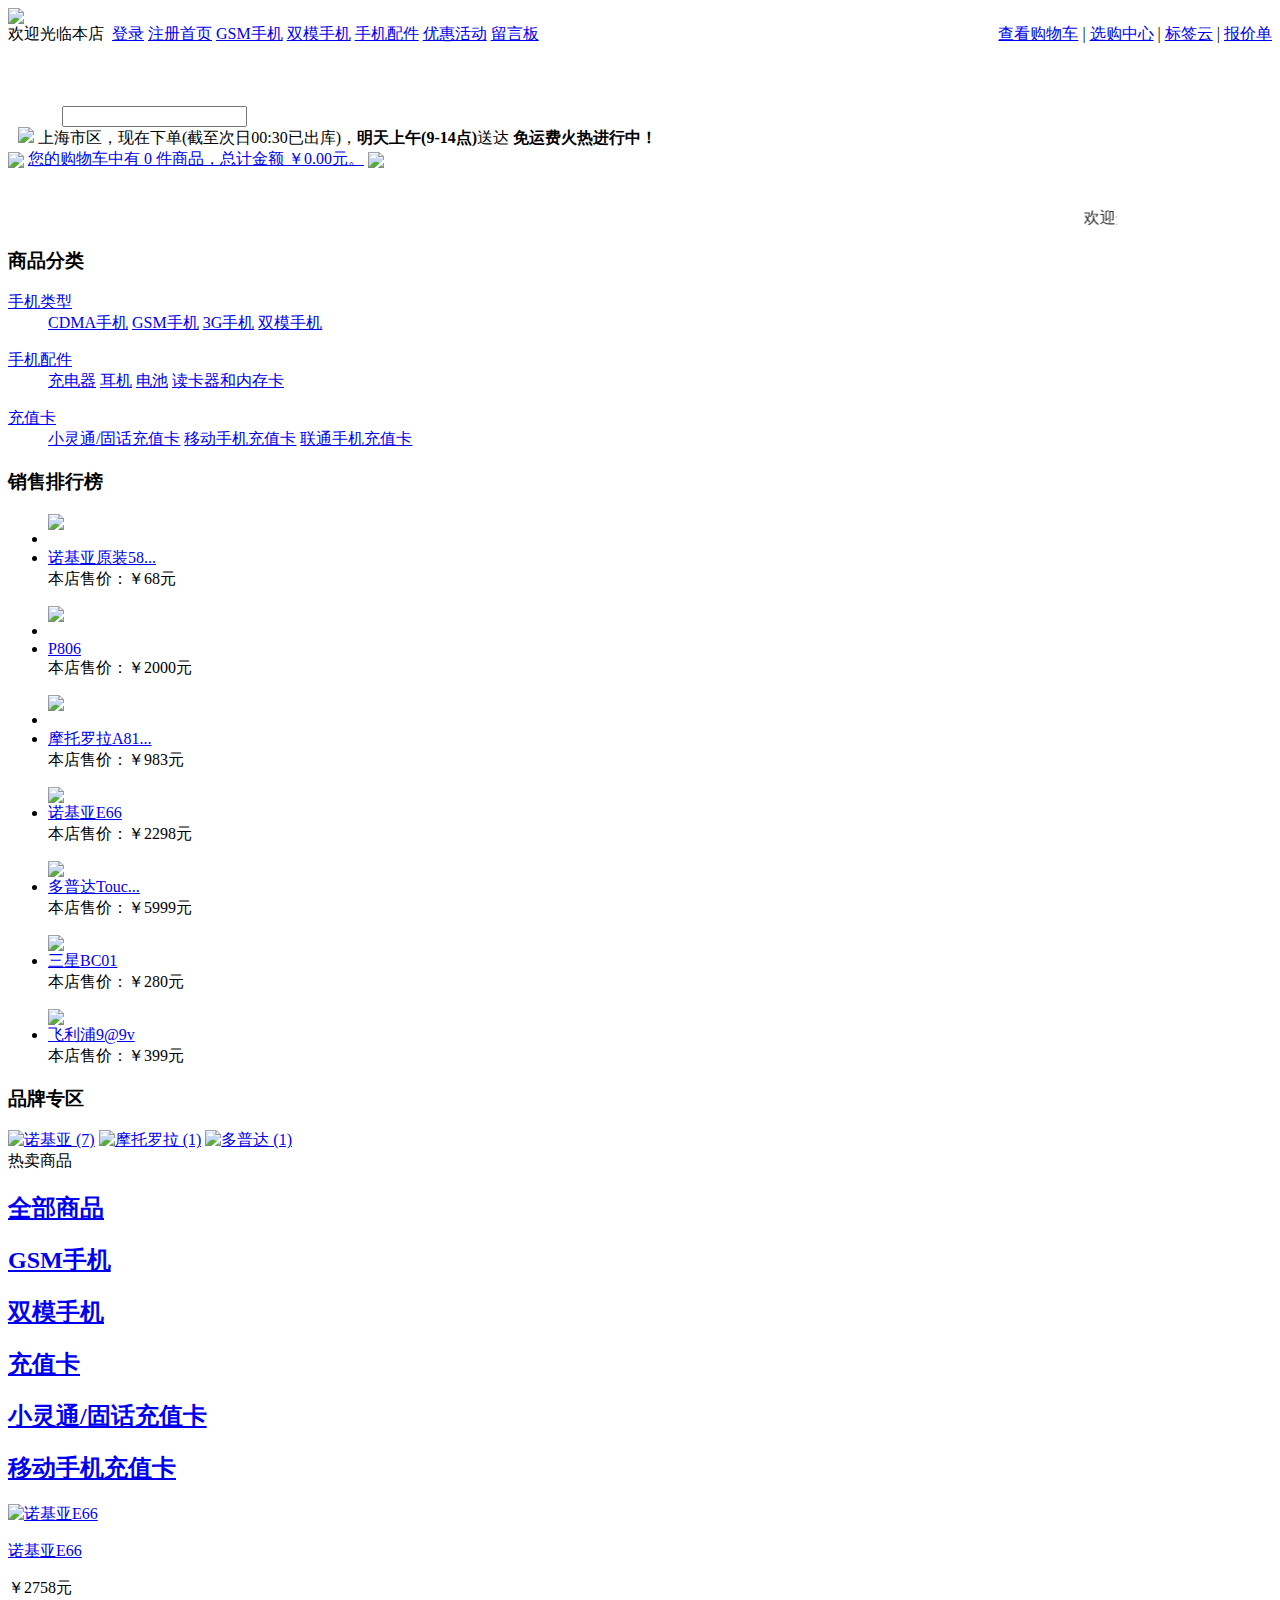
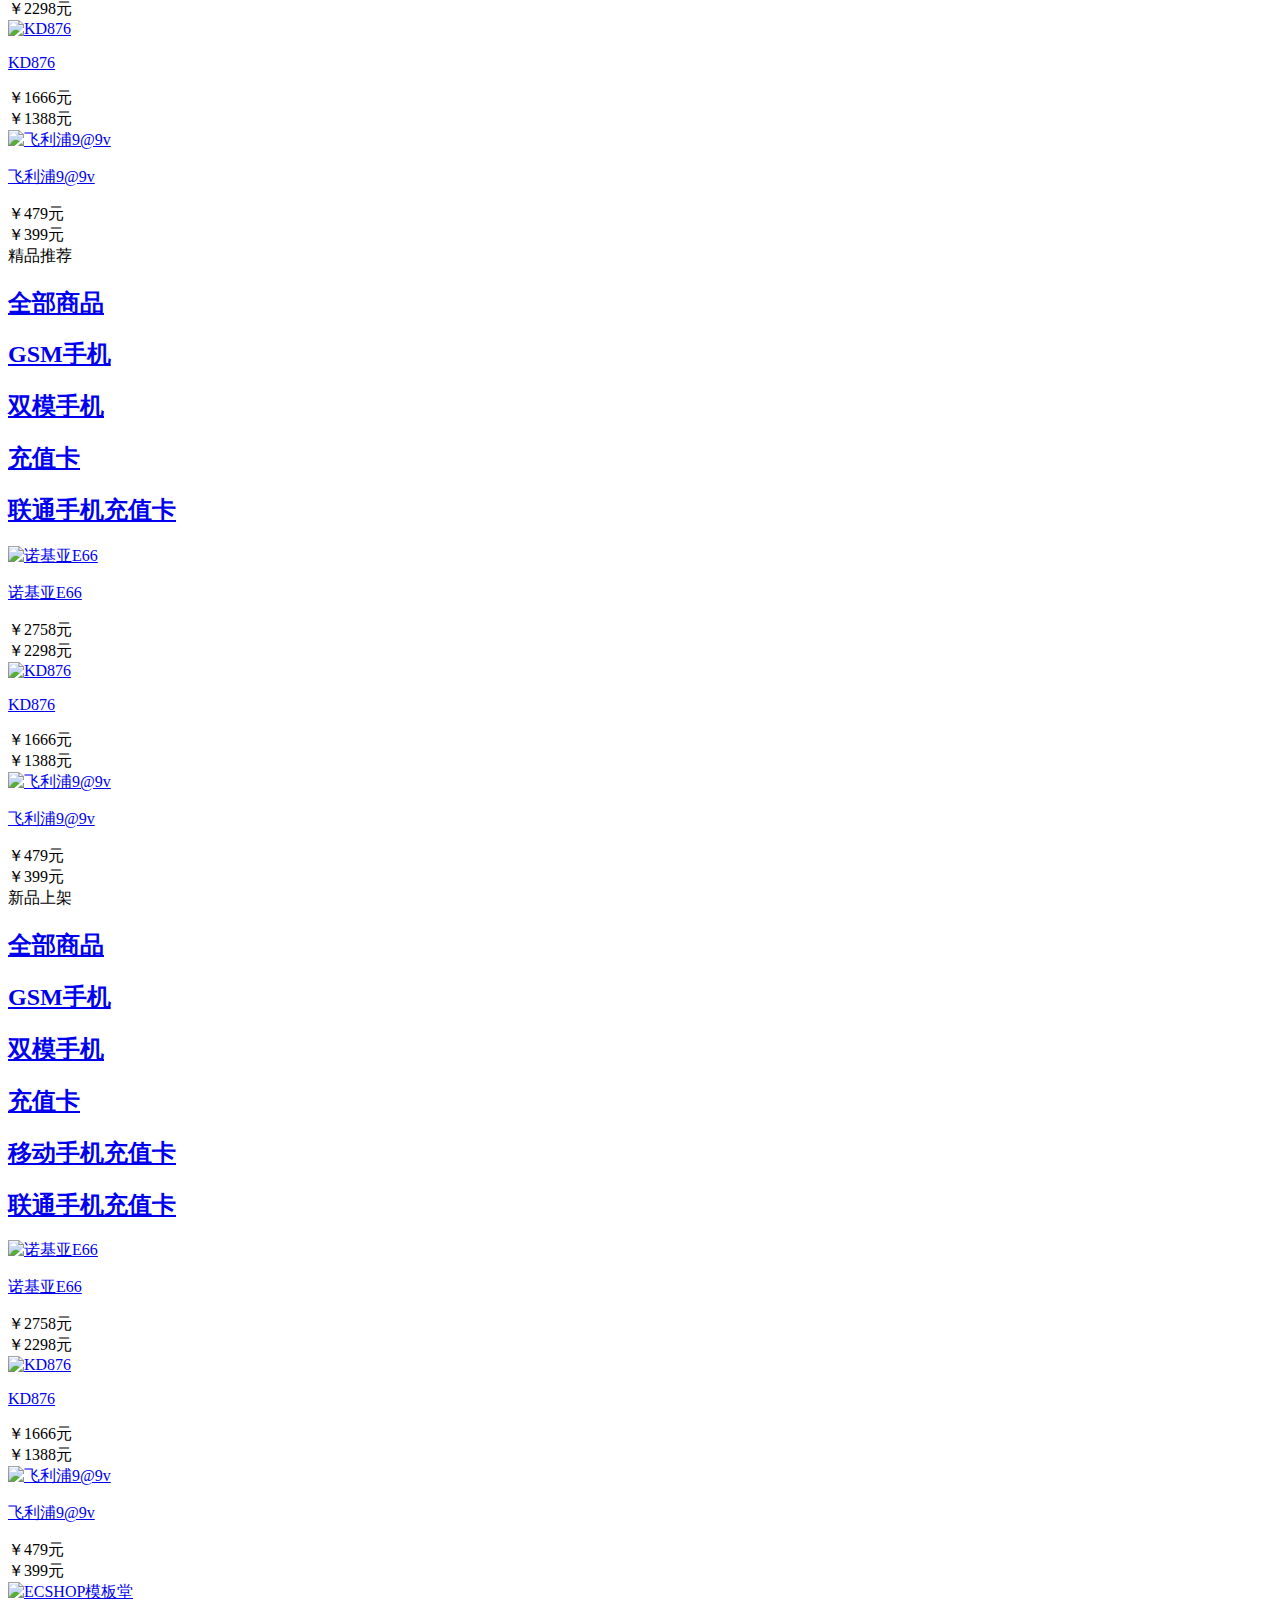
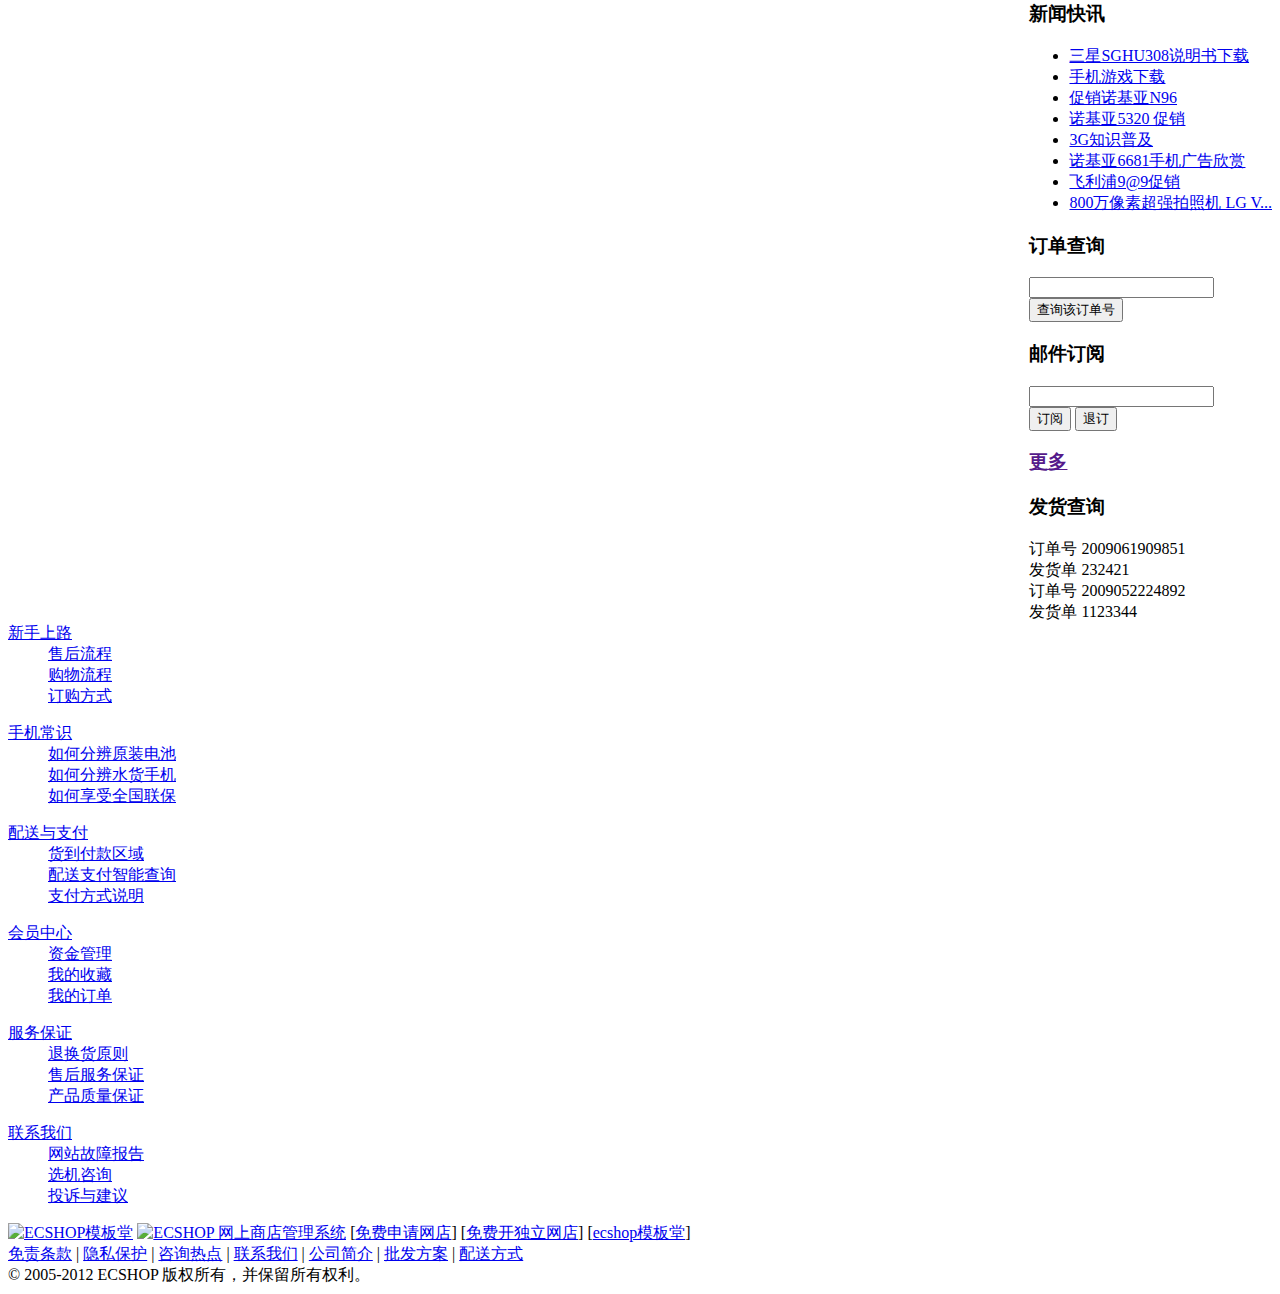
==== assets/default/img/a.htm @ c7826849 "2017-07-12 16:39" ====
<!DOCTYPE html PUBLIC "-//W3C//DTD XHTML 1.0 Transitional//EN" "http://www.w3.org/TR/xhtml1/DTD/xhtml1-transitional.dtd">
<html xmlns="http://www.w3.org/1999/xhtml">
<head>
<meta name="Generator" content="ECSHOP v2.7.2" />
<meta http-equiv="Content-Type" content="text/html; charset=utf-8" />
<meta name="Keywords" content="ECSHOP演示站" />
<meta name="Description" content="ECSHOP演示站" />
<title>ECSHOP演示站 - Powered by ECShop</title>
<link rel="shortcut icon" href="favicon.ico" />
<link rel="icon" href="animated_favicon.gif" type="image/gif" />
<link href="themes/ecmoban/style.css" rel="stylesheet" type="text/css" />
<link rel="alternate" type="application/rss+xml" title="RSS|ECSHOP演示站 - Powered by ECShop" href="feed.php" />
<script type="text/javascript" src="js/common.js"></script><script type="text/javascript" src="js/index.js"></script></head>
<body class="index_body">
<link href="themes/ecmoban/qq/images/qq.css" rel="stylesheet" type="text/css" />
<script language='javascript' src='themes/ecmoban/qq/ServiceQQ.js' type='text/javascript' charset='utf-8'></script>
<script type="text/javascript">
var process_request = "正在处理您的请求...";
</script>
<div class="block clearfix" style=" position:relative; height:98px; ">
 <a href="index.php" name="top"><img class="logo" src="themes/ecmoban/images/logo.gif" /></a>
 
 
 
   <div id="topNav" class="clearfix">
   <div style="float:left"> 
   <script type="text/javascript" src="js/transport.js"></script><script type="text/javascript" src="js/utils.js"></script>   <font id="ECS_MEMBERZONE"><div id="append_parent"></div>
 欢迎光临本店&nbsp;
 <a href="user.php"> 登录</a>
 <a href="user.php?act=register">注册</a>
 </font>
   </div>
   <div style="float:right">
                   <a href="flow.php" >查看购物车</a>
                         |
                            <a href="pick_out.php" >选购中心</a>
                         |
                            <a href="tag_cloud.php" >标签云</a>
                         |
                            <a href="quotation.php" >报价单</a>
                  
    
         </div>
   </div>
  <div id="mainNav" class="clearfix">
  <a href="index.php" class="cur">首页<span></span></a>
    <a href="category.php?id=3"  >GSM手机<span></span></a>
   <a href="category.php?id=5"  >双模手机<span></span></a>
   <a href="category.php?id=6"  >手机配件<span></span></a>
   <a href="activity.php"  >优惠活动<span></span></a>
   <a href="message.php"  >留言板<span></span></a>
  
</div>
 
 
</div>
    
<div class="header_bg">
	<script type="text/javascript">
    
    <!--
    function checkSearchForm()
    {
        if(document.getElementById('keyword').value)
        {
            return true;
        }
        else
        {
           alert("请输入搜索关键词！");
            return false;
        }
    }
    -->
    
    </script>
    
    
<div style="float:left; font-size:14px; color:#FFF; padding-left:15px;">
       </div>  
   
<form id="searchForm" name="searchForm" method="get" action="search.php" onSubmit="return checkSearchForm()">
   <input name="keywords" type="text" id="keyword" value=""/>
   <input name="imageField" type="submit" value=" " class="go" style="cursor:pointer;background: url(themes/ecmoban/images/sousuo.gif) no-repeat; width:39px; height:20px; border:none; float:left; margin-right:15px; vertical-align:middle" />
  
   </form>
</div>
<div class="blank5"></div>
<div class="header_bg_b">
<div class="f_l" style="padding-left:10px; _padding-top:7px;">
<img src="themes/ecmoban/images/biao6.gif">
上海市区，现在下单(截至次日00:30已出库)，<b>明天上午(9-14点)</b>送达 <b>免运费火热进行中！</b>
</div>
<div class="f_r" style="padding-right:10px; _padding-top:4px; _height:26px;">
<img style="vertical-align:middle" src="themes/ecmoban/images/biao3.gif">
<span class="cart" id="ECS_CARTINFO">
 <a href="flow.php" title="查看购物车">您的购物车中有 0 件商品，总计金额 ￥0.00元。</a></span>
<a href="flow.php"><img style="vertical-align:middle" src="themes/ecmoban/images/biao7.gif"></a>
</b>
</div>
</div>
<TABLE cellSpacing=0 cellPadding=0 width=953 align=center border=0>
  <TBODY>
  <TR>
   
    <TD height="28" width="100%">
      <MARQUEE scrollAmount=4 scrollDelay=90 direction=rtl 
      ><a style="text-decoration:none; color:#333333" href="#" target="_blank">欢迎光临手机网,我们的宗旨：诚信经营、服务客户！
<MARQUEE onmouseover=this.stop() onmouseout=this.start() 
scrollAmount=3><U><FONT color=red>
<P>咨询电话010-10124444  010-21252454 8465544</P></FONT></U></MARQUEE></a></MARQUEE></TD>
  </TR></TBODY></TABLE>
<div class="block clearfix">
  
  <div class="AreaL">
  
 <h3><span>商品分类</span></h3> 
  <div id="category_tree" class="box_1">
         <dl>
     <dt><a href="category.php?id=1">手机类型</a></dt>
     <dd>     <a href="category.php?id=2">CDMA手机</a>
      
          <a href="category.php?id=3">GSM手机</a>
      
          <a href="category.php?id=4">3G手机</a>
      
          <a href="category.php?id=5">双模手机</a>
      
            </dd>
       </dl>
         <dl>
     <dt><a href="category.php?id=6">手机配件</a></dt>
     <dd>     <a href="category.php?id=7">充电器</a>
      
          <a href="category.php?id=8">耳机</a>
      
          <a href="category.php?id=9">电池</a>
      
          <a href="category.php?id=11">读卡器和内存卡</a>
      
            </dd>
       </dl>
         <dl>
     <dt><a href="category.php?id=12">充值卡</a></dt>
     <dd>     <a href="category.php?id=13">小灵通/固话充值卡</a>
      
          <a href="category.php?id=14">移动手机充值卡</a>
      
          <a href="category.php?id=15">联通手机充值卡</a>
      
            </dd>
       </dl>
     
  </div>
<div class="blank"></div>
<div class="box">
 <h3><span>销售排行榜</span></h3> 
 <div class="box_1">
  <div class="top10List clearfix">
    <ul class="clearfix">
	<img src="themes/ecmoban/images/top_1.gif" class="iteration" />
	      <li class="topimg">
      <a href="goods.php?id=3"><img src="images/200905/thumb_img/3_thumb_G_1241422082679.jpg" alt="" class="samllimg" /></a>
      </li>
			
      <li class="iteration1">
      <a href="goods.php?id=3" title="">诺基亚原装58...</a><br />
      本店售价：<font class="f1">￥68元</font><br />
      </li>
    </ul>
    <ul class="clearfix">
	<img src="themes/ecmoban/images/top_2.gif" class="iteration" />
	      <li class="topimg">
      <a href="goods.php?id=24"><img src="images/200905/thumb_img/24_thumb_G_1241971981429.jpg" alt="" class="samllimg" /></a>
      </li>
			
      <li class="iteration1">
      <a href="goods.php?id=24" title="">P806</a><br />
      本店售价：<font class="f1">￥2000元</font><br />
      </li>
    </ul>
    <ul class="clearfix">
	<img src="themes/ecmoban/images/top_3.gif" class="iteration" />
	      <li class="topimg">
      <a href="goods.php?id=12"><img src="images/200905/thumb_img/12_thumb_G_1241965978410.jpg" alt="" class="samllimg" /></a>
      </li>
			
      <li class="iteration1">
      <a href="goods.php?id=12" title="">摩托罗拉A81...</a><br />
      本店售价：<font class="f1">￥983元</font><br />
      </li>
    </ul>
    <ul class="clearfix">
	<img src="themes/ecmoban/images/top_4.gif" class="iteration" />
			
      <li >
      <a href="goods.php?id=9" title="">诺基亚E66</a><br />
      本店售价：<font class="f1">￥2298元</font><br />
      </li>
    </ul>
    <ul class="clearfix">
	<img src="themes/ecmoban/images/top_5.gif" class="iteration" />
			
      <li >
      <a href="goods.php?id=22" title="">多普达Touc...</a><br />
      本店售价：<font class="f1">￥5999元</font><br />
      </li>
    </ul>
    <ul class="clearfix">
	<img src="themes/ecmoban/images/top_6.gif" class="iteration" />
			
      <li >
      <a href="goods.php?id=20" title="">三星BC01</a><br />
      本店售价：<font class="f1">￥280元</font><br />
      </li>
    </ul>
    <ul class="clearfix">
	<img src="themes/ecmoban/images/top_7.gif" class="iteration" />
			
      <li >
      <a href="goods.php?id=8" title="">飞利浦9@9v</a><br />
      本店售价：<font class="f1">￥399元</font><br />
      </li>
    </ul>
    </div>
 </div>
</div>
<div class="blank5"></div><div class="box">  <h3><span>品牌专区</span></h3>
   <div class="box_1">
  
    <div class=" brands clearfix">
    
              <a href="brand.php?id=1"><img  src="data/brandlogo/1240803062307572427.gif" alt="诺基亚 (7)" /></a>
      
    
              <a href="brand.php?id=2"><img  src="data/brandlogo/1240802922410634065.gif" alt="摩托罗拉 (1)" /></a>
      
    
              <a href="brand.php?id=3"><img  src="data/brandlogo/1240803144788047486.gif" alt="多普达 (1)" /></a>
      
  </div>
</div>
</div>
  </div>
  
  
  <div class="AreaM">
   
    <div class="box clearfix">
       <div id="focus">
  <script type="text/javascript">
  var swf_width=515;
  var swf_height=160;
  </script>
  <script type="text/javascript" src="data/flashdata/dynfocus/cycle_image.js"></script>
</div>       
        </div>
    <div class="blank"></div>
   
  <div class="itemTit" id="itemHot">
   <div class="tit">热卖商品</div>
            <h2><a href="javascript:void(0)" onclick="change_tab_style('itemHot', 'h2', this);get_cat_recommend(3, 0);">全部商品</a></h2>
            <h2 class="h2bg"><a href="javascript:void(0)" onclick="change_tab_style('itemHot', 'h2', this);get_cat_recommend(3, 3)">GSM手机</a></h2>
            <h2 class="h2bg"><a href="javascript:void(0)" onclick="change_tab_style('itemHot', 'h2', this);get_cat_recommend(3, 5)">双模手机</a></h2>
            <h2 class="h2bg"><a href="javascript:void(0)" onclick="change_tab_style('itemHot', 'h2', this);get_cat_recommend(3, 12)">充值卡</a></h2>
            <h2 class="h2bg"><a href="javascript:void(0)" onclick="change_tab_style('itemHot', 'h2', this);get_cat_recommend(3, 13)">小灵通/固话充值卡</a></h2>
            <h2 class="h2bg"><a href="javascript:void(0)" onclick="change_tab_style('itemHot', 'h2', this);get_cat_recommend(3, 14)">移动手机充值卡</a></h2>
              </div>
  <div id="show_hot_area" class="clearfix">
      <div class="goodsItem">
 
           <a href="goods.php?id=9"><img src="images/200905/thumb_img/9_thumb_G_1241511871555.jpg" alt="诺基亚E66" class="goodsimg" /></a><br />
            <p class="f1"><a href="goods.php?id=9" title="诺基亚E66">诺基亚E66</a></p>
              <font class="market">￥2758元</font><br />
           <font class="f1">
                     ￥2298元                     </font>
        </div>
    <div class="goodsItem">
 
           <a href="goods.php?id=1"><img src="images/200905/thumb_img/1_thumb_G_1240902890710.jpg" alt="KD876" class="goodsimg" /></a><br />
            <p class="f1"><a href="goods.php?id=1" title="KD876">KD876</a></p>
              <font class="market">￥1666元</font><br />
           <font class="f1">
                     ￥1388元                     </font>
        </div>
    <div class="goodsItem">
 
           <a href="goods.php?id=8"><img src="images/200905/thumb_img/8_thumb_G_1241425513488.jpg" alt="飞利浦9@9v" class="goodsimg" /></a><br />
            <p class="f1"><a href="goods.php?id=8" title="飞利浦9@9v">飞利浦9@9v</a></p>
              <font class="market">￥479元</font><br />
           <font class="f1">
                     ￥399元                     </font>
        </div>
  
    </div>
<div class="blank"></div>
  
  <div class="itemTit" id="itemBest">
  
  <div class="tit">精品推荐</div>
            <h2><a href="javascript:void(0)" onclick="change_tab_style('itemBest', 'h2', this);get_cat_recommend(1, 0);">全部商品</a></h2>
            <h2 class="h2bg"><a href="javascript:void(0)" onclick="change_tab_style('itemBest', 'h2', this);get_cat_recommend(1, 3)">GSM手机</a></h2>
            <h2 class="h2bg"><a href="javascript:void(0)" onclick="change_tab_style('itemBest', 'h2', this);get_cat_recommend(1, 5)">双模手机</a></h2>
            <h2 class="h2bg"><a href="javascript:void(0)" onclick="change_tab_style('itemBest', 'h2', this);get_cat_recommend(1, 12)">充值卡</a></h2>
            <h2 class="h2bg"><a href="javascript:void(0)" onclick="change_tab_style('itemBest', 'h2', this);get_cat_recommend(1, 15)">联通手机充值卡</a></h2>
              </div>
  <div id="show_best_area" class="clearfix">
      <div class="goodsItem">
       
           <a href="goods.php?id=9"><img src="images/200905/thumb_img/9_thumb_G_1241511871555.jpg" alt="诺基亚E66" class="goodsimg" /></a><br />
           <p class="f1"><a href="goods.php?id=9" title="诺基亚E66">诺基亚E66</a></p>
           
           
      <font class="market">￥2758元</font><br />
      
           <font class="f1">
                     ￥2298元                     </font>
        </div>
    <div class="goodsItem">
       
           <a href="goods.php?id=1"><img src="images/200905/thumb_img/1_thumb_G_1240902890710.jpg" alt="KD876" class="goodsimg" /></a><br />
           <p class="f1"><a href="goods.php?id=1" title="KD876">KD876</a></p>
           
           
      <font class="market">￥1666元</font><br />
      
           <font class="f1">
                     ￥1388元                     </font>
        </div>
    <div class="goodsItem">
       
           <a href="goods.php?id=8"><img src="images/200905/thumb_img/8_thumb_G_1241425513488.jpg" alt="飞利浦9@9v" class="goodsimg" /></a><br />
           <p class="f1"><a href="goods.php?id=8" title="飞利浦9@9v">飞利浦9@9v</a></p>
           
           
      <font class="market">￥479元</font><br />
      
           <font class="f1">
                     ￥399元                     </font>
        </div>
   
    </div>
<div class="blank"></div>
  
  <div class="itemTit" id="itemNew">
  <div class="tit">新品上架</div>
            <h2><a href="javascript:void(0)" onclick="change_tab_style('itemNew', 'h2', this);get_cat_recommend(2, 0);">全部商品</a></h2>
            <h2 class="h2bg"><a href="javascript:void(0)" onclick="change_tab_style('itemNew', 'h2', this);get_cat_recommend(2, 3)">GSM手机</a></h2>
            <h2 class="h2bg"><a href="javascript:void(0)" onclick="change_tab_style('itemNew', 'h2', this);get_cat_recommend(2, 5)">双模手机</a></h2>
            <h2 class="h2bg"><a href="javascript:void(0)" onclick="change_tab_style('itemNew', 'h2', this);get_cat_recommend(2, 12)">充值卡</a></h2>
            <h2 class="h2bg"><a href="javascript:void(0)" onclick="change_tab_style('itemNew', 'h2', this);get_cat_recommend(2, 14)">移动手机充值卡</a></h2>
            <h2 class="h2bg"><a href="javascript:void(0)" onclick="change_tab_style('itemNew', 'h2', this);get_cat_recommend(2, 15)">联通手机充值卡</a></h2>
              </div>
  <div id="show_new_area"  class="clearfix">
      <div class="goodsItem">
        
           <a href="goods.php?id=9"><img src="images/200905/thumb_img/9_thumb_G_1241511871555.jpg" alt="诺基亚E66" class="goodsimg" /></a><br />
            <p class="f1"><a href="goods.php?id=9" title="诺基亚E66">诺基亚E66</a></p>
            <font class="market">￥2758元</font><br />
           <font class="f1">
                     ￥2298元                     </font>
        </div>
    <div class="goodsItem">
        
           <a href="goods.php?id=1"><img src="images/200905/thumb_img/1_thumb_G_1240902890710.jpg" alt="KD876" class="goodsimg" /></a><br />
            <p class="f1"><a href="goods.php?id=1" title="KD876">KD876</a></p>
            <font class="market">￥1666元</font><br />
           <font class="f1">
                     ￥1388元                     </font>
        </div>
    <div class="goodsItem">
        
           <a href="goods.php?id=8"><img src="images/200905/thumb_img/8_thumb_G_1241425513488.jpg" alt="飞利浦9@9v" class="goodsimg" /></a><br />
            <p class="f1"><a href="goods.php?id=8" title="飞利浦9@9v">飞利浦9@9v</a></p>
            <font class="market">￥479元</font><br />
           <font class="f1">
                     ￥399元                     </font>
        </div>
   
    </div>
<div class="blank"></div>
  
  </div>
  
  
  <div class="AreaL" style="float:right">
     
<h3><span>新闻快讯</span></h3> 
    <div class="NewsList tc box_1" style="border-top:none">
        <ul>
                <li>
      <a href="article.php?id=33" title="三星SGHU308说明书下载">三星SGHU308说明书下载</a>
        </li>
                <li>
      <a href="article.php?id=32" title="手机游戏下载">手机游戏下载</a>
        </li>
                <li>
      <a href="article.php?id=30" title="促销诺基亚N96">促销诺基亚N96</a>
        </li>
                <li>
      <a href="article.php?id=29" title="诺基亚5320 促销">诺基亚5320 促销</a>
        </li>
                <li>
      <a href="article.php?id=34" title="3G知识普及">3G知识普及</a>
        </li>
                <li>
      <a href="article.php?id=31" title="诺基亚6681手机广告欣赏">诺基亚6681手机广告欣赏</a>
        </li>
                <li>
      <a href="article.php?id=28" title="飞利浦9@9促销">飞利浦9@9促销</a>
        </li>
                <li>
      <a href="article.php?id=27" title="800万像素超强拍照机 LG Viewty Smart再曝光">800万像素超强拍照机 LG V...</a>
        </li>
                </ul>
    </div>
    
    <div class="blank"></div><script>var invalid_order_sn = "无效订单号"</script>
<div class="box">  
<h3><span>订单查询</span></h3>
 <div class="box_1">
  <div class="boxCenterList">
    <form name="ecsOrderQuery">
    <input type="text" name="order_sn" class="inputBg" /><br />
    <div class="blank5"></div>
    <input type="button" value="查询该订单号" class="bnt_blue_2" onclick="orderQuery()" />
    </form>
    <div id="ECS_ORDER_QUERY" style="margin-top:8px;">
          </div>
  </div>
 </div>
</div>
<div class="blank"></div>
<div class="blank"></div><div class="box">
<h3><span>邮件订阅</span></h3>
 <div class="box_1">
  
  <div class="boxCenterList RelaArticle">
    <input type="text" id="user_email" class="inputBg" /><br />
    <div class="blank5"></div>
    <input type="button" class="bnt_blue" value="订阅" onclick="add_email_list();" />
    <input type="button" class="bnt_bonus"  value="退订" onclick="cancel_email_list();" />
  </div>
 </div>
</div>
<div class="blank"></div>
<script type="text/javascript">
var email = document.getElementById('user_email');
function add_email_list()
{
  if (check_email())
  {
    Ajax.call('user.php?act=email_list&job=add&email=' + email.value, '', rep_add_email_list, 'GET', 'TEXT');
  }
}
function rep_add_email_list(text)
{
  alert(text);
}
function cancel_email_list()
{
  if (check_email())
  {
    Ajax.call('user.php?act=email_list&job=del&email=' + email.value, '', rep_cancel_email_list, 'GET', 'TEXT');
  }
}
function rep_cancel_email_list(text)
{
  alert(text);
}
function check_email()
{
  if (Utils.isEmail(email.value))
  {
    return true;
  }
  else
  {
    alert('邮件地址非法！');
    return false;
  }
}
</script><div class="box"> 
<h3>
  <span><a href=""></a></span>
  <a href="">更多</a>
  </h3>
 <div class="box_1">
 
  <div class="boxCenterList RelaArticle">
    </div>
 </div>
</div>
<div class="blank5"></div><style type="text/css">
.boxCenterList form{display:inline;}
.boxCenterList form a{color:#404040; text-decoration:underline;}
</style>
<div class="box">  
<h3><span>发货查询</span></h3>
 <div class="box_1">
  <div class="boxCenterList">
       订单号 2009061909851<br />
   发货单 232421   <div class="blank"></div>
      订单号 2009052224892<br />
   发货单 1123344   <div class="blank"></div>
     </div>
 </div>
</div>
<div class="blank"></div>
  </div>
  
  
  
  
  
</div>
     
<div class="blank"></div>
<div class="block">
  <a href="#" target="_blank" title="ECSHOP模板堂"><img alt="ECSHOP模板堂"  src="themes/ecmoban/images/shuomin.gif"></a>
<div class="blank"></div>
</div>
<div class="block">
  <div class="box">
   <div class="helpTitBg" style="clear:both">
<dl>
  <dt><a href='article_cat.php?id=5' title="新手上路 ">新手上路 </a></dt>
    <dd><a href="article.php?id=9" title="售后流程">售后流程</a></dd>
    <dd><a href="article.php?id=10" title="购物流程">购物流程</a></dd>
    <dd><a href="article.php?id=11" title="订购方式">订购方式</a></dd>
  </dl>
<dl>
  <dt><a href='article_cat.php?id=6' title="手机常识 ">手机常识 </a></dt>
    <dd><a href="article.php?id=12" title="如何分辨原装电池">如何分辨原装电池</a></dd>
    <dd><a href="article.php?id=13" title="如何分辨水货手机 ">如何分辨水货手机</a></dd>
    <dd><a href="article.php?id=14" title="如何享受全国联保">如何享受全国联保</a></dd>
  </dl>
<dl>
  <dt><a href='article_cat.php?id=7' title="配送与支付 ">配送与支付 </a></dt>
    <dd><a href="article.php?id=15" title="货到付款区域">货到付款区域</a></dd>
    <dd><a href="article.php?id=16" title="配送支付智能查询 ">配送支付智能查询</a></dd>
    <dd><a href="article.php?id=17" title="支付方式说明">支付方式说明</a></dd>
  </dl>
<dl>
  <dt><a href='article_cat.php?id=10' title="会员中心">会员中心</a></dt>
    <dd><a href="article.php?id=18" title="资金管理">资金管理</a></dd>
    <dd><a href="article.php?id=19" title="我的收藏">我的收藏</a></dd>
    <dd><a href="article.php?id=20" title="我的订单">我的订单</a></dd>
  </dl>
<dl>
  <dt><a href='article_cat.php?id=8' title="服务保证 ">服务保证 </a></dt>
    <dd><a href="article.php?id=21" title="退换货原则">退换货原则</a></dd>
    <dd><a href="article.php?id=22" title="售后服务保证 ">售后服务保证</a></dd>
    <dd><a href="article.php?id=23" title="产品质量保证 ">产品质量保证</a></dd>
  </dl>
<dl>
  <dt><a href='article_cat.php?id=9' title="联系我们 ">联系我们 </a></dt>
    <dd><a href="article.php?id=24" title="网站故障报告">网站故障报告</a></dd>
    <dd><a href="article.php?id=25" title="选机咨询 ">选机咨询</a></dd>
    <dd><a href="article.php?id=26" title="投诉与建议 ">投诉与建议</a></dd>
  </dl>
  </div>
  </div>
  
  
</div>
<div class="blank"></div>
<div id="bottomNav" class="box block">
 <div class="box_1">
  <div class="links clearfix"> 
  <a href="#" target="_blank" title="ECSHOP模板堂"><img src="#images/ecmoban_link.gif" alt="ECSHOP模板堂" border="0" /></a>
  
        <a href="http://www.ecshop.com/" target="_blank" title="ECSHOP 网上商店管理系统"><img src="http://www.ecshop.com/images/logo/ecshop_logo.gif" alt="ECSHOP 网上商店管理系统" border="0" /></a>
        
    
            [<a href="http://www.maifou.net/" target="_blank" title="免费申请网店">免费申请网店</a>]
        [<a href="http://www.wdwd.com/" target="_blank" title="免费开独立网店">免费开独立网店</a>]
           
 
 [<a href="http://www.ecmoban.com" target="_blank" title="免费开独立网店">ecshop模板堂</a>]
 </div>
 </div>
</div>
<div class="blank"></div>
<div id="bottomNav" class="box block">
  <div class="bNavList clearfix">
              <a href="article.php?id=1" >免责条款</a>
                   |
                      <a href="article.php?id=2" >隐私保护</a>
                   |
                      <a href="article.php?id=3" >咨询热点</a>
                   |
                      <a href="article.php?id=4" >联系我们</a>
                   |
                      <a href="article.php?id=5" >公司简介</a>
                   |
                      <a href="wholesale.php" >批发方案</a>
                   |
                      <a href="myship.php" >配送方式</a>
                   
  </div>
 </div>
</div>
<div id="footer">
 <div class="text">
 &copy; 2005-2012 ECSHOP 版权所有，并保留所有权利。<br />
 </body>
</html>
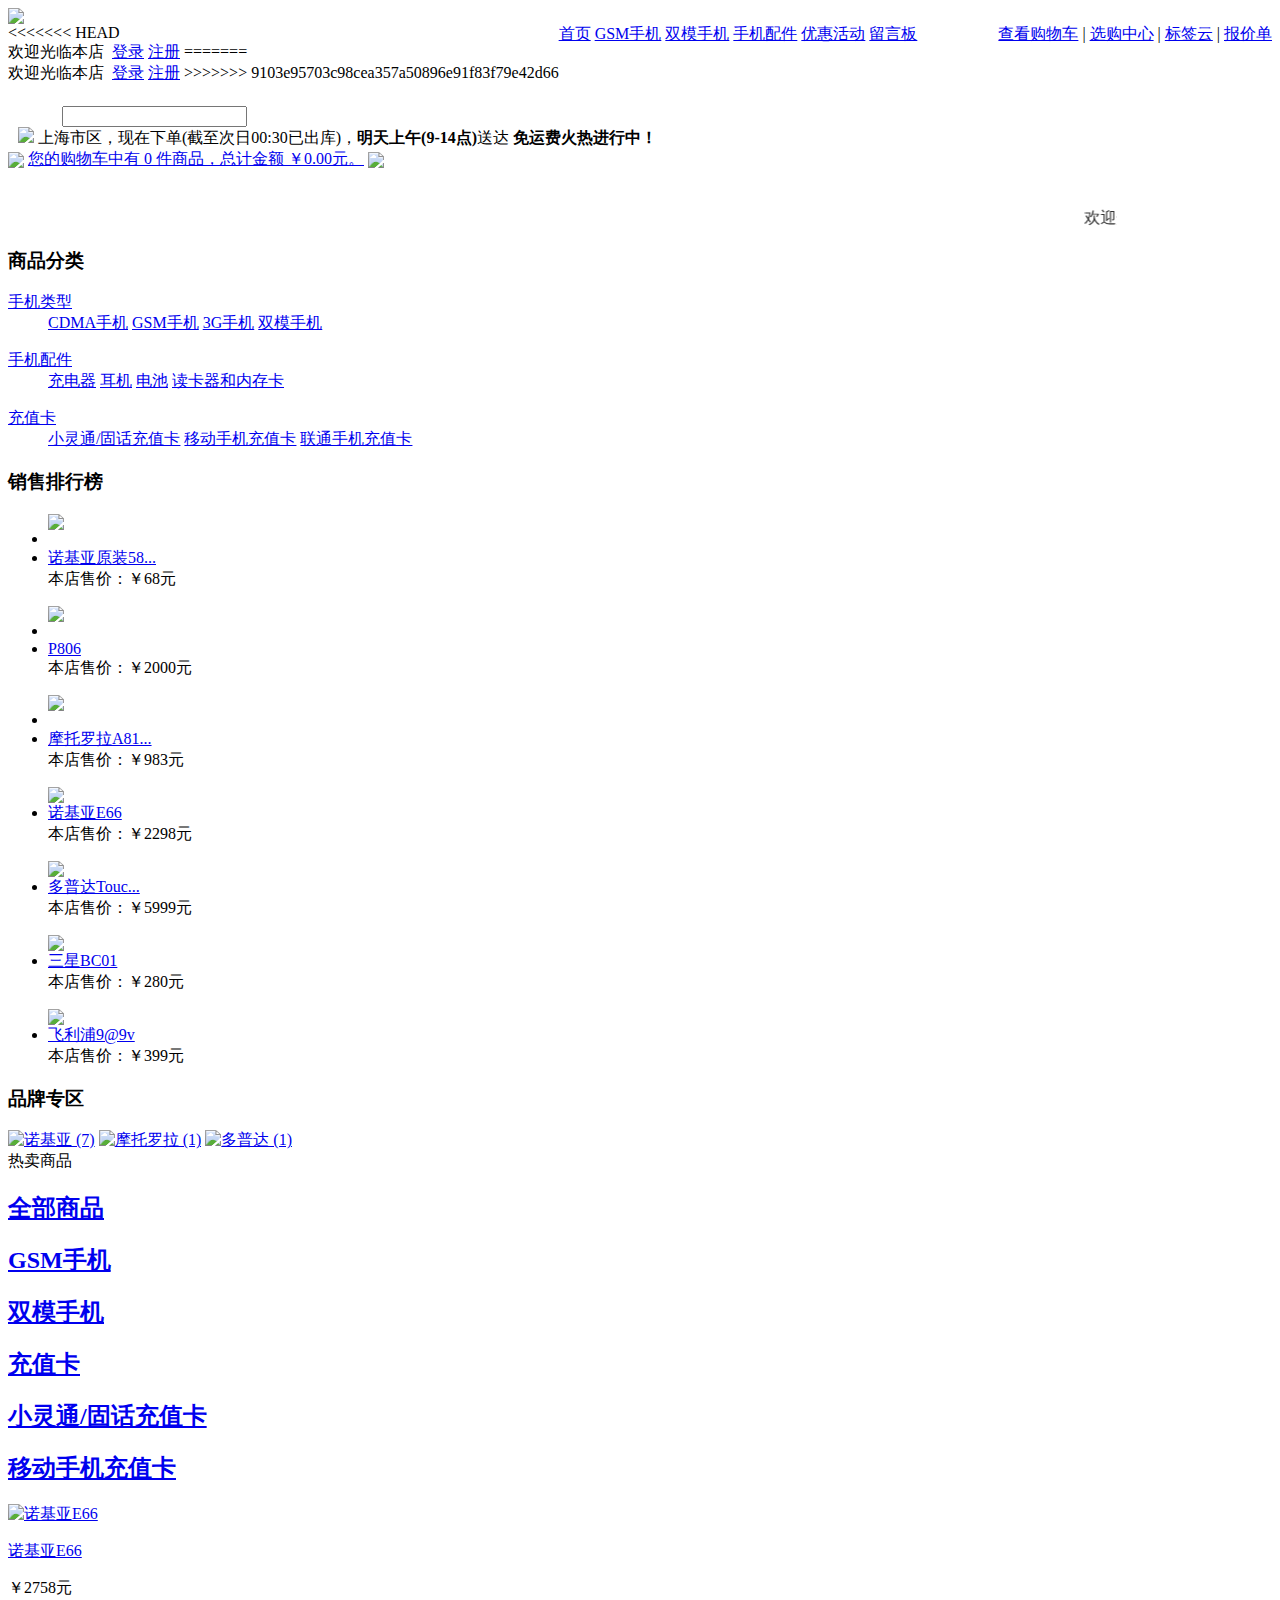
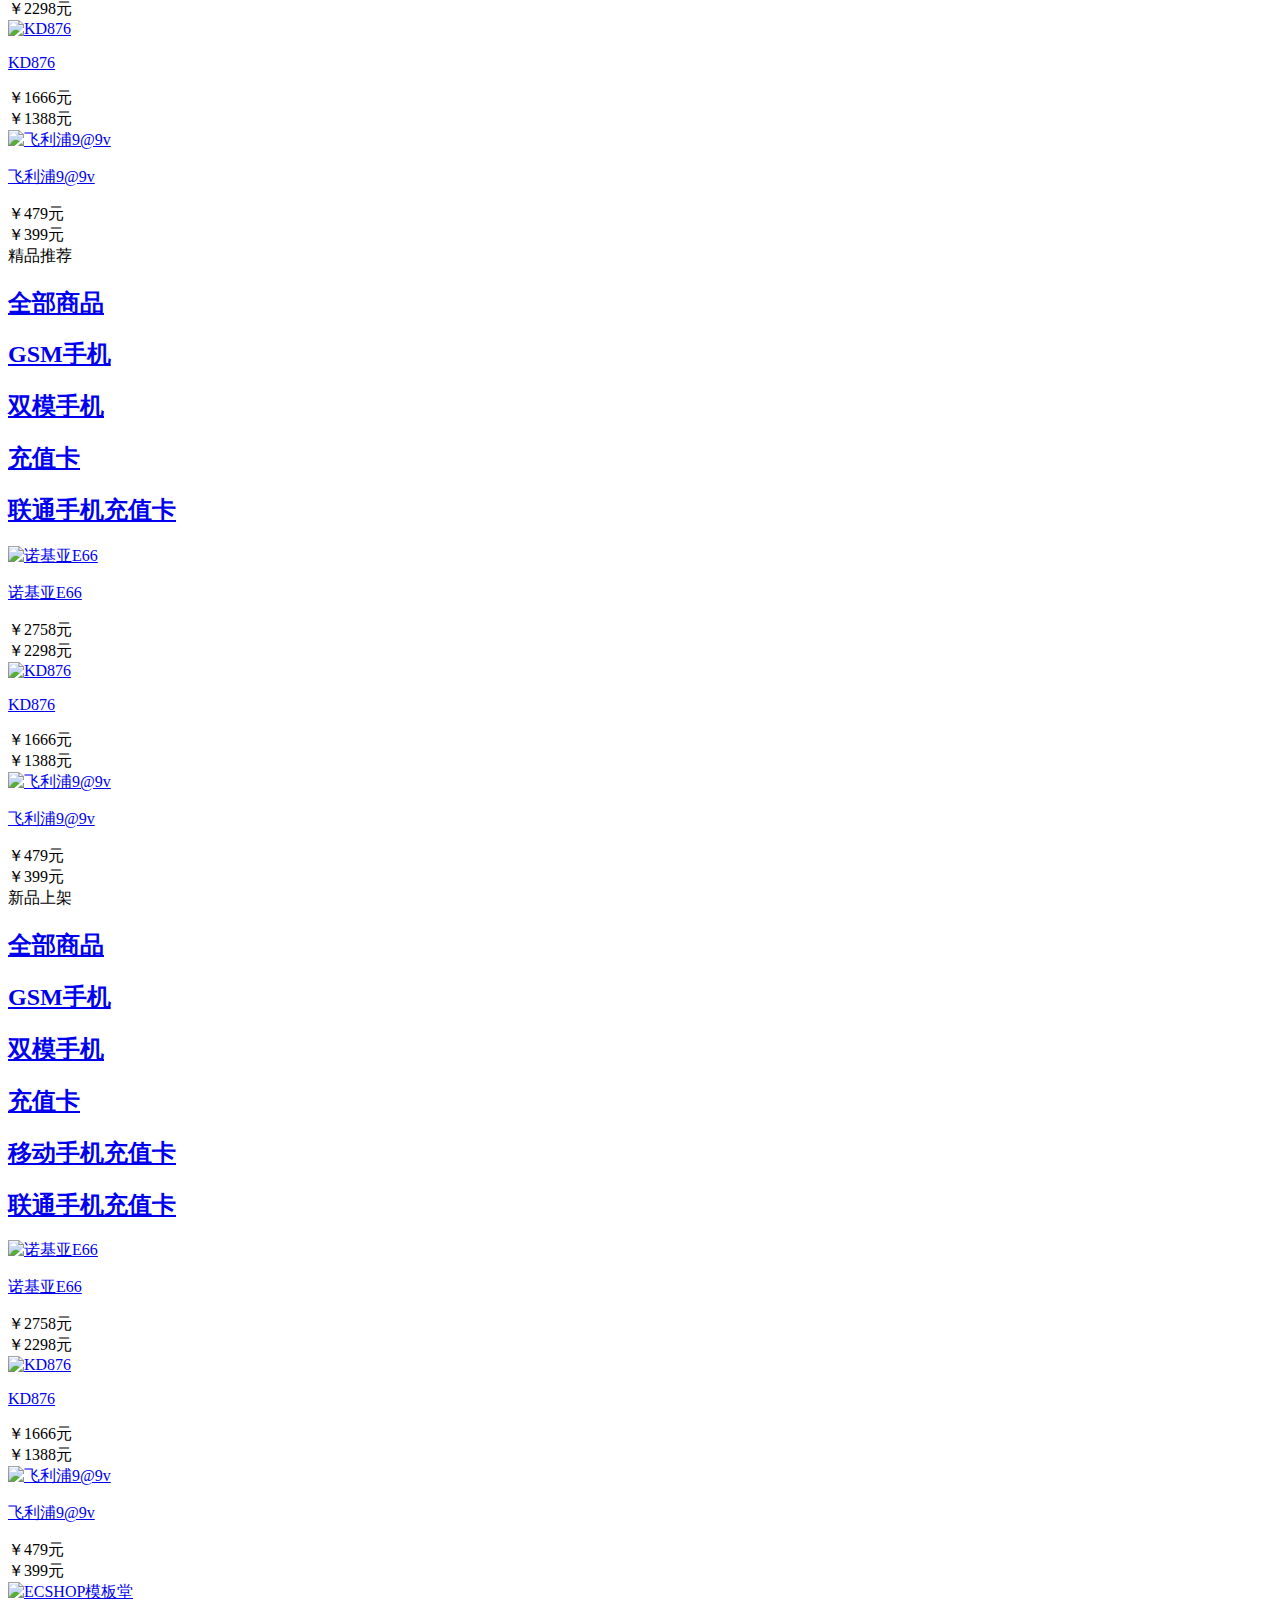
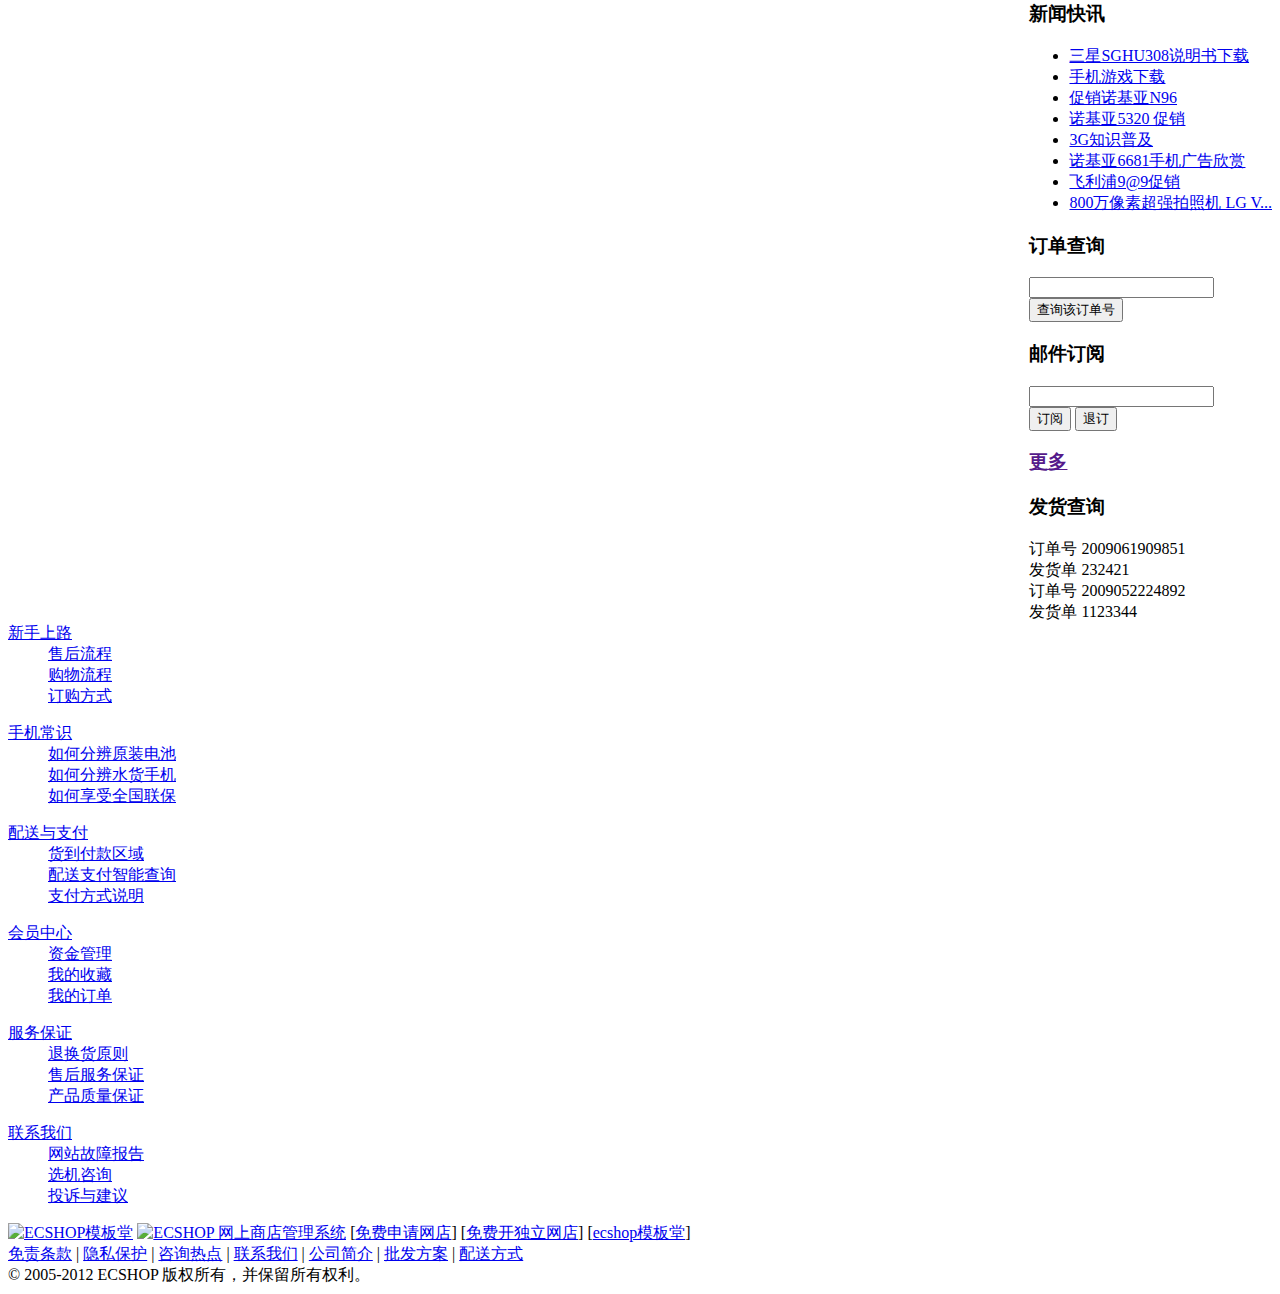
==== commit b48cbbb6: "test" ====
--- a/assets/default/img/a.htm
+++ b/assets/default/img/a.htm
@@ -24,10 +24,17 @@
  
    <div id="topNav" class="clearfix">
    <div style="float:left"> 
+<<<<<<< HEAD
+   <script type="text/javascript" src="js/transport.js"></script><script type="text/javascript" src="js/utils.js"></script>   <font id="ECS_MEMBERZONE"><div id="append_parent"></div>
+ 欢迎光临本店&nbsp;
+ <a href="user.php"> 登录</a>
+ <a href="user.php?act=register">注册</a>
+=======
    <script type="text/javascript" src="js/transport.js"></script><script type="text/javascript" src="js/utils.js"></script>   <font id="ECS_MEMBERZONE"><div id="append_parent"></div>
  欢迎光临本店&nbsp;
  <a href="user.php"> 登录</a>
  <a href="user.php?act=register">注册</a>
+>>>>>>> 9103e95703c98cea357a50896e91f83f79e42d66
  </font>
    </div>
    <div style="float:right">
